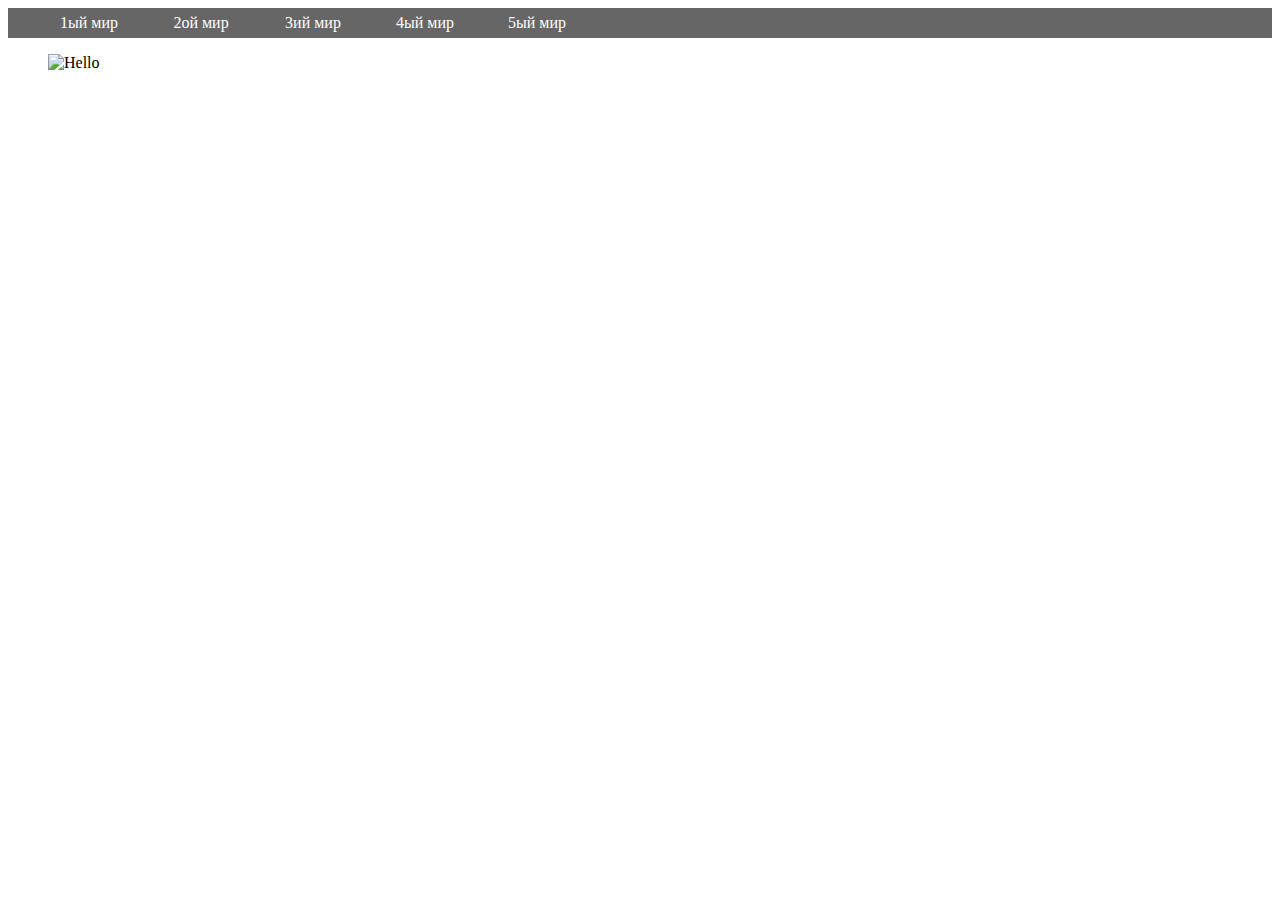
==== index.html @ 3091580a "Update index.html" ====
<!DOCTYPE html>
<html lang="en">
<meta charset="utf-8">
<head>
  <title>My web site</title>
  <link rel="stylesheet" href="/Users/HP/WEB/Homework/css/main.css">
  <link rel="stylesheet" href="https://stackpath.bootstrapcdn.com/bootstrap/5.0.0-alpha1/css/bootstrap.min.css" integrity="sha384-r4NyP46KrjDleawBgD5tp8Y7UzmLA05oM1iAEQ17CSuDqnUK2+k9luXQOfXJCJ4I" crossorigin="anonymous">

  
  <style>
    #navbar ul{
      display: none;
      background-color: #f90;
      position: absolute;
      top: 100%;
    }
    #navbar li:hover ul { display: block; }
    #navbar, #navbar ul{
      margin: 0;
      padding: 0;
      list-style-type: none;
    }
    #navbar {
      height: 30px;
      background-color: #666;
      padding-left: 25px;
      min-width: 470px;
    }
    #navbar li {
      float: left;
      position: relative;
      height: 100%;
    }
    #navbar li a {
      display: block;
      padding: 6px;
      width: 100px;
      color: #fff;
      text-decoration: none;
      text-align: center;
    }
    #navbar ul li { float: none; }
    #navbar li:hover { background-color: #0a0302; }
    #navbar ul li:hover { background-color: #666; }
  </style>
  
</head>
<body>

<ul id="navbar">
  <li><a href="/Users/HP/WEB/Homework/html/index1.html">1ый мир</a></li>
  <li><a href="/Users/HP/WEB/Homework/html/index2.html">2ой мир</a></li>
  <li><a href="/Users/HP/WEB/Homework/html/index3.html">3ий мир</a></li>
  <li><a href="/Users/HP/WEB/Homework/html/index4.html">4ый мир</a></li>
  <li><a href="/Users/HP/WEB/Homework/html/index5.html">5ый мир</a></li>
</ul>

<figure class="fig">
<img src="https://encrypted-tbn0.gstatic.com/images?q=tbn:ANd9GcT_6Fkhcpoa-iKjRsP99sI5611aPm-MU3yocg&usqp=CAU"
     height="500"
     width="600"
     alt="Hello"
     title="Hello">
</figure>

</body>
</html>
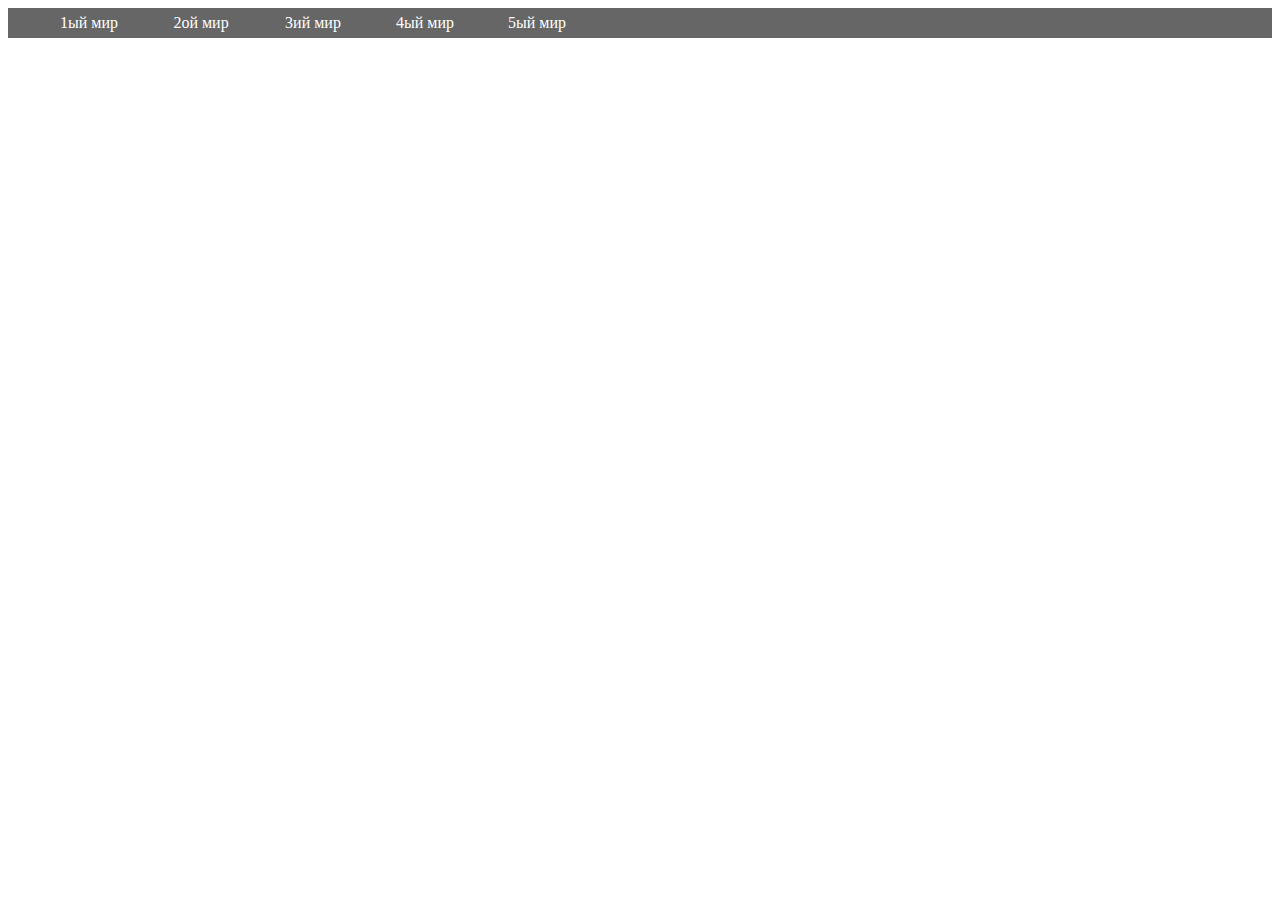
==== commit 5955b324: "Update index.html" ====
--- a/index.html
+++ b/index.html
@@ -3,7 +3,7 @@
 <meta charset="utf-8">
 <head>
   <title>My web site</title>
-  <link rel="stylesheet" href="/Users/HP/WEB/Homework/css/main.css">
+  <link rel="stylesheet" href="https://malchikprostoy.github.io/web-dev/main.css">
   <link rel="stylesheet" href="https://stackpath.bootstrapcdn.com/bootstrap/5.0.0-alpha1/css/bootstrap.min.css" integrity="sha384-r4NyP46KrjDleawBgD5tp8Y7UzmLA05oM1iAEQ17CSuDqnUK2+k9luXQOfXJCJ4I" crossorigin="anonymous">
 
   
@@ -48,20 +48,39 @@
 <body>
 
 <ul id="navbar">
-  <li><a href="/Users/HP/WEB/Homework/html/index1.html">1ый мир</a></li>
-  <li><a href="/Users/HP/WEB/Homework/html/index2.html">2ой мир</a></li>
-  <li><a href="/Users/HP/WEB/Homework/html/index3.html">3ий мир</a></li>
-  <li><a href="/Users/HP/WEB/Homework/html/index4.html">4ый мир</a></li>
-  <li><a href="/Users/HP/WEB/Homework/html/index5.html">5ый мир</a></li>
+  <li><a href="https://malchikprostoy.github.io/web-dev/site-1/index.html">1ый мир</a>
+    <ul>
+      <li><a href="https://krut-art.ru/wp-content/uploads/2021/06/YA-ne-pomeshayu-kartinka.jpg">Performance</a></li>
+      <li><a href="https://ru.wiktionary.org/wiki/%D0%BF%D1%80%D0%B8%D0%B2%D0%B5%D1%82">About</a></li>
+    </ul>
+  </li>
+  <li><a href="https://malchikprostoy.github.io/web-dev/site-2/index.html">2ой мир</a>
+    <ul>
+      <li><a href="https://www.youtube.com/watch?v=fT9ZHpxq4A0">Performance</a></li>
+      <li><a href="https://lifehacker.ru/kak-perestat-tratit-vremya-vpustuyu/">About</a></li>
+    </ul>
+  </li>
+  <li><a href="https://malchikprostoy.github.io/web-dev/site-3/index.html">3ий мир</a>
+    <ul>
+      <li><a href="https://www.youtube.com/watch?v=RGZQwvwwPa0">Performance</a></li>
+      <li><a href="https://sektascience.com/articles/lifestyle/motivation-types/">About</a></li>
+    </ul>
+  </li>
+  <li><a href="https://malchikprostoy.github.io/web-dev/site-4/index.html">4ый мир</a>
+    <ul>
+      <li><a href="https://www.youtube.com/watch?v=3BqB9ocb-c4">Performance</a></li>
+      <li><a href="https://indicator.ru/label/zemlya">About</a></li>
+    </ul>
+  </li>
+  <li><a href="https://malchikprostoy.github.io/web-dev/site-5/index.html">5ый мир</a>
+    <ul>
+      <li><a href="https://www.youtube.com/watch?v=csquJ4wddWU">Performance</a></li>
+      <li><a href="https://ru.wikiquote.org/wiki/%D0%94%D0%BE%D0%B6%D0%B4%D1%8C">About</a></li>
+    </ul>
+  </li>
 </ul>
 
-<figure class="fig">
-<img src="https://encrypted-tbn0.gstatic.com/images?q=tbn:ANd9GcT_6Fkhcpoa-iKjRsP99sI5611aPm-MU3yocg&usqp=CAU"
-     height="500"
-     width="600"
-     alt="Hello"
-     title="Hello">
-</figure>
+<div class="page"> </div>
 
 </body>
 </html>
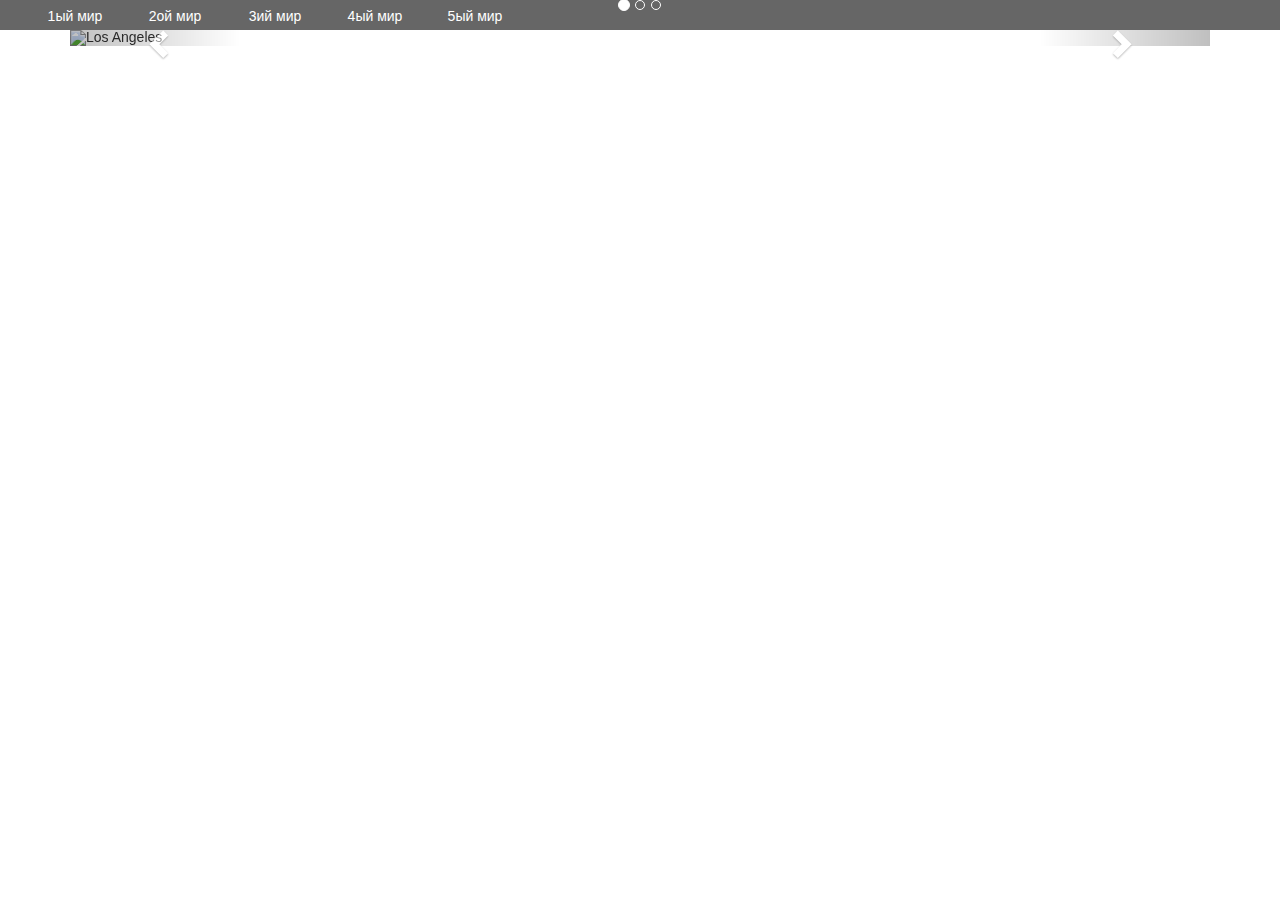
==== commit 34c2d204: "Update index.html" ====
--- a/index.html
+++ b/index.html
@@ -3,8 +3,11 @@
 <meta charset="utf-8">
 <head>
   <title>My web site</title>
-  <link rel="stylesheet" href="https://malchikprostoy.github.io/web-dev/main.css">
+  <link rel="stylesheet" href="/Users/HP/WEB/Homework/css/main.css">
   <link rel="stylesheet" href="https://stackpath.bootstrapcdn.com/bootstrap/5.0.0-alpha1/css/bootstrap.min.css" integrity="sha384-r4NyP46KrjDleawBgD5tp8Y7UzmLA05oM1iAEQ17CSuDqnUK2+k9luXQOfXJCJ4I" crossorigin="anonymous">
+  <link rel="stylesheet" href="https://maxcdn.bootstrapcdn.com/bootstrap/3.4.1/css/bootstrap.min.css">
+  <script src="https://ajax.googleapis.com/ajax/libs/jquery/3.6.0/jquery.min.js"></script>
+  <script src="https://maxcdn.bootstrapcdn.com/bootstrap/3.4.1/js/bootstrap.min.js"></script>
 
   
   <style>
@@ -47,32 +50,34 @@
 </head>
 <body>
 
+
+  
 <ul id="navbar">
-  <li><a href="https://malchikprostoy.github.io/web-dev/site-1/index.html">1ый мир</a>
+  <li><a href="/Users/HP/WEB/Homework/html/index1.html">1ый мир</a>
     <ul>
       <li><a href="https://krut-art.ru/wp-content/uploads/2021/06/YA-ne-pomeshayu-kartinka.jpg">Performance</a></li>
       <li><a href="https://ru.wiktionary.org/wiki/%D0%BF%D1%80%D0%B8%D0%B2%D0%B5%D1%82">About</a></li>
     </ul>
   </li>
-  <li><a href="https://malchikprostoy.github.io/web-dev/site-2/index.html">2ой мир</a>
+  <li><a href="/Users/HP/WEB/Homework/html/index2.html">2ой мир</a>
     <ul>
       <li><a href="https://www.youtube.com/watch?v=fT9ZHpxq4A0">Performance</a></li>
       <li><a href="https://lifehacker.ru/kak-perestat-tratit-vremya-vpustuyu/">About</a></li>
     </ul>
   </li>
-  <li><a href="https://malchikprostoy.github.io/web-dev/site-3/index.html">3ий мир</a>
+  <li><a href="/Users/HP/WEB/Homework/html/index3.html">3ий мир</a>
     <ul>
       <li><a href="https://www.youtube.com/watch?v=RGZQwvwwPa0">Performance</a></li>
       <li><a href="https://sektascience.com/articles/lifestyle/motivation-types/">About</a></li>
     </ul>
   </li>
-  <li><a href="https://malchikprostoy.github.io/web-dev/site-4/index.html">4ый мир</a>
+  <li><a href="/Users/HP/WEB/Homework/html/index4.html">4ый мир</a>
     <ul>
       <li><a href="https://www.youtube.com/watch?v=3BqB9ocb-c4">Performance</a></li>
       <li><a href="https://indicator.ru/label/zemlya">About</a></li>
     </ul>
   </li>
-  <li><a href="https://malchikprostoy.github.io/web-dev/site-5/index.html">5ый мир</a>
+  <li><a href="/Users/HP/WEB/Homework/html/index5.html">5ый мир</a>
     <ul>
       <li><a href="https://www.youtube.com/watch?v=csquJ4wddWU">Performance</a></li>
       <li><a href="https://ru.wikiquote.org/wiki/%D0%94%D0%BE%D0%B6%D0%B4%D1%8C">About</a></li>
@@ -80,7 +85,62 @@
   </li>
 </ul>
 
+<div class="container">
+  
+  <div id="myCarousel" class="carousel slide" data-ride="carousel">
+    <!-- Indicators -->
+    <ol class="carousel-indicators">
+      <li data-target="#myCarousel" data-slide-to="0" class="active"></li>
+      <li data-target="#myCarousel" data-slide-to="1"></li>
+      <li data-target="#myCarousel" data-slide-to="2"></li>
+    </ol>
+
+    <!-- Wrapper for slides -->
+    <div class="carousel-inner">
+
+      <div class="item active">
+        <img src="https://cdn.britannica.com/40/94540-050-789B2064/Palm-trees-skyline-Los-Angeles-background.jpg" alt="Los Angeles" style="width:100%;">
+        <div class="carousel-caption">
+          <h3>Los Angeles</h3>
+          
+        </div>
+      </div>
+
+      <div class="item">
+        <img src="https://cdn.britannica.com/59/94459-050-DBA42467/Skyline-Chicago.jpg" alt="Chicago" style="width:100%;">
+        <div class="carousel-caption">
+          <h3>Chicago</h3>
+          
+        </div>
+      </div>
+    
+      <div class="item">
+        <img src="https://www.history.com/.image/ar_16:9%2Cc_fill%2Ccs_srgb%2Cfl_progressive%2Cq_auto:good%2Cw_1200/MTkyNDQ5NzY0ODY2OTI1OTgw/gettyimages-1395722285.jpg" alt="New York" style="width:100%;">
+        <div class="carousel-caption">
+          <h3>New York</h3>
+          
+        </div>
+      </div>
+  
+    </div>
+
+    <!-- Left and right controls -->
+    <a class="left carousel-control" href="#myCarousel" data-slide="prev">
+      <span class="glyphicon glyphicon-chevron-left"></span>
+      <span class="sr-only">Previous</span>
+    </a>
+    <a class="right carousel-control" href="#myCarousel" data-slide="next">
+      <span class="glyphicon glyphicon-chevron-right"></span>
+      <span class="sr-only">Next</span>
+    </a>
+  </div>
+</div>
+
+
 <div class="page"> </div>
+
+
+
 
 </body>
 </html>
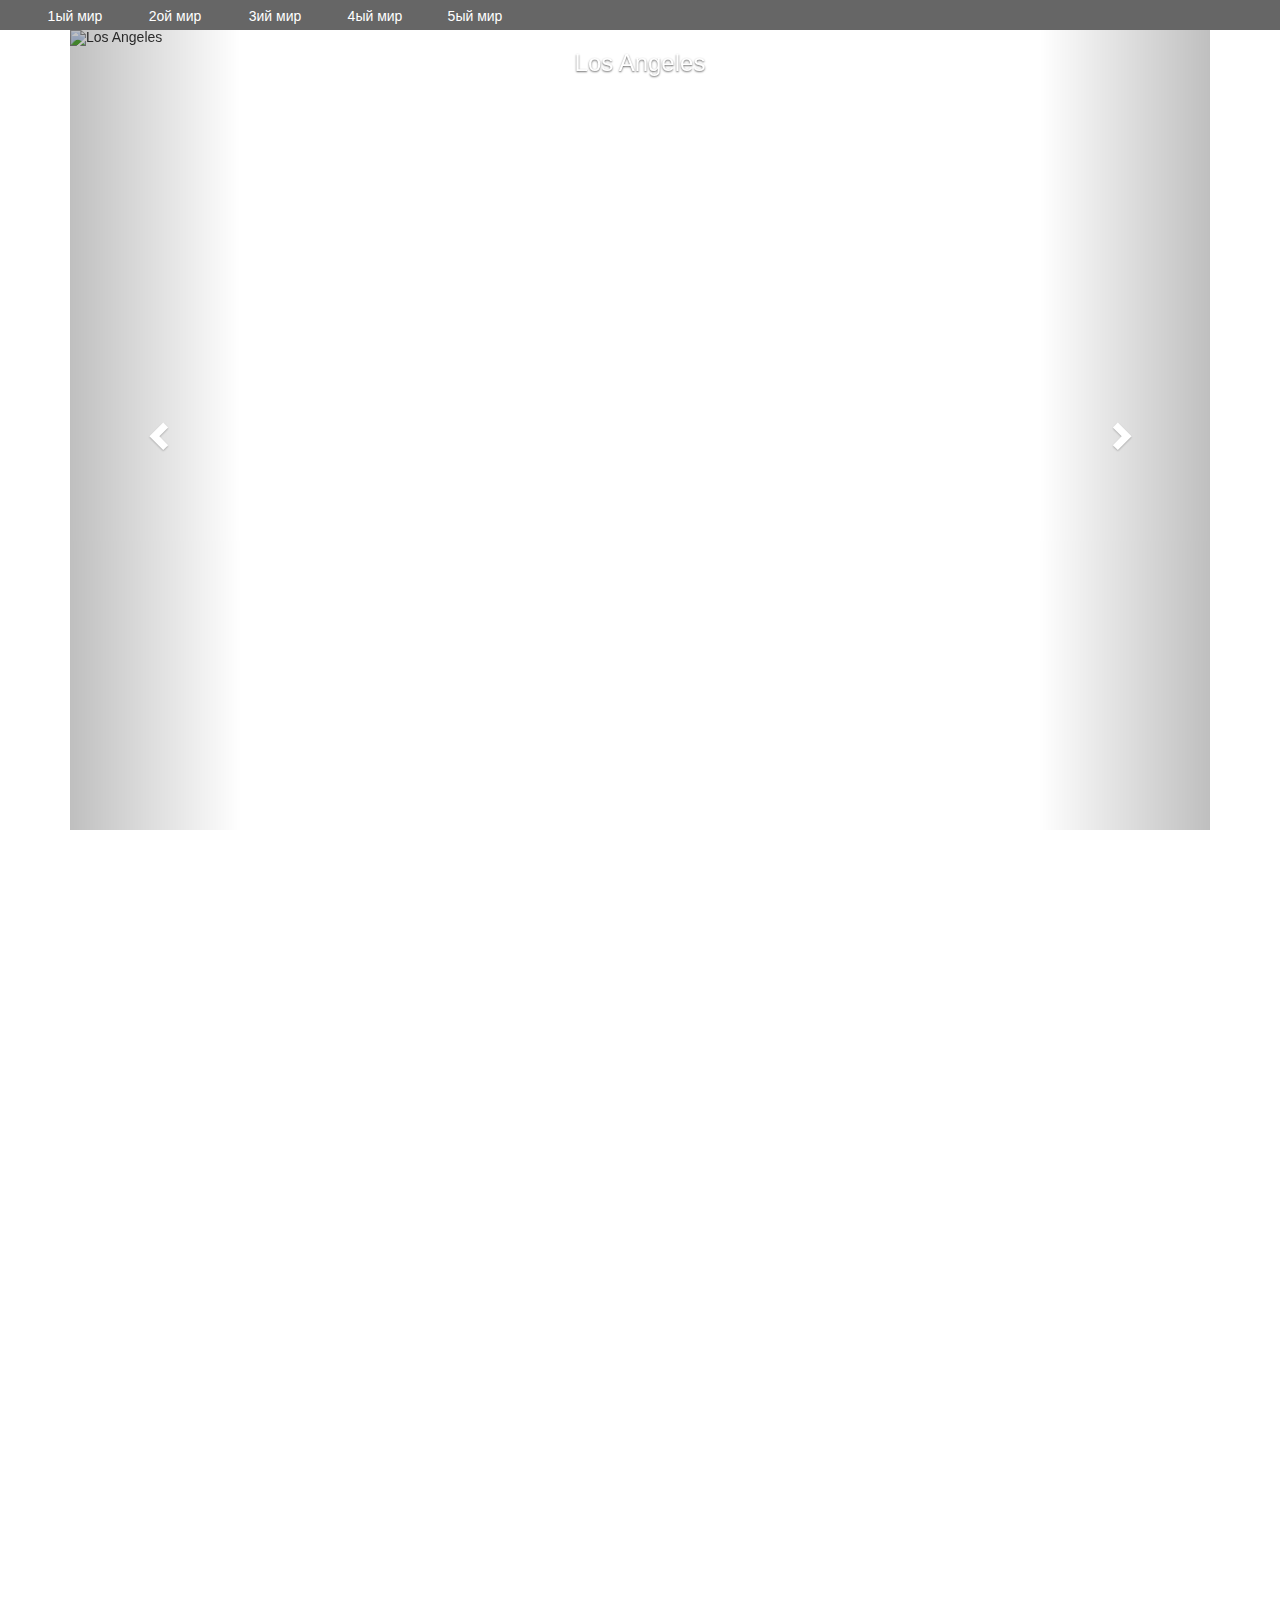
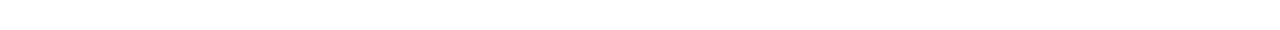
==== commit be35eb7d: "Update index.html" ====
--- a/index.html
+++ b/index.html
@@ -3,7 +3,7 @@
 <meta charset="utf-8">
 <head>
   <title>My web site</title>
-  <link rel="stylesheet" href="/Users/HP/WEB/Homework/css/main.css">
+  <link rel="stylesheet" href="https://malchikprostoy.github.io/web-dev/main.css">
   <link rel="stylesheet" href="https://stackpath.bootstrapcdn.com/bootstrap/5.0.0-alpha1/css/bootstrap.min.css" integrity="sha384-r4NyP46KrjDleawBgD5tp8Y7UzmLA05oM1iAEQ17CSuDqnUK2+k9luXQOfXJCJ4I" crossorigin="anonymous">
   <link rel="stylesheet" href="https://maxcdn.bootstrapcdn.com/bootstrap/3.4.1/css/bootstrap.min.css">
   <script src="https://ajax.googleapis.com/ajax/libs/jquery/3.6.0/jquery.min.js"></script>
@@ -53,31 +53,31 @@
 
   
 <ul id="navbar">
-  <li><a href="/Users/HP/WEB/Homework/html/index1.html">1ый мир</a>
+  <li><a href="https://malchikprostoy.github.io/web-dev/site-1/index.html">1ый мир</a>
     <ul>
       <li><a href="https://krut-art.ru/wp-content/uploads/2021/06/YA-ne-pomeshayu-kartinka.jpg">Performance</a></li>
       <li><a href="https://ru.wiktionary.org/wiki/%D0%BF%D1%80%D0%B8%D0%B2%D0%B5%D1%82">About</a></li>
     </ul>
   </li>
-  <li><a href="/Users/HP/WEB/Homework/html/index2.html">2ой мир</a>
+  <li><a href="https://malchikprostoy.github.io/web-dev/site-2/index.html">2ой мир</a>
     <ul>
       <li><a href="https://www.youtube.com/watch?v=fT9ZHpxq4A0">Performance</a></li>
       <li><a href="https://lifehacker.ru/kak-perestat-tratit-vremya-vpustuyu/">About</a></li>
     </ul>
   </li>
-  <li><a href="/Users/HP/WEB/Homework/html/index3.html">3ий мир</a>
+  <li><a href="https://malchikprostoy.github.io/web-dev/site-3/index.html">3ий мир</a>
     <ul>
       <li><a href="https://www.youtube.com/watch?v=RGZQwvwwPa0">Performance</a></li>
       <li><a href="https://sektascience.com/articles/lifestyle/motivation-types/">About</a></li>
     </ul>
   </li>
-  <li><a href="/Users/HP/WEB/Homework/html/index4.html">4ый мир</a>
+  <li><a href="https://malchikprostoy.github.io/web-dev/site-4/index.html">4ый мир</a>
     <ul>
       <li><a href="https://www.youtube.com/watch?v=3BqB9ocb-c4">Performance</a></li>
       <li><a href="https://indicator.ru/label/zemlya">About</a></li>
     </ul>
   </li>
-  <li><a href="/Users/HP/WEB/Homework/html/index5.html">5ый мир</a>
+  <li><a href="https://malchikprostoy.github.io/web-dev/site-5/index.html">5ый мир</a>
     <ul>
       <li><a href="https://www.youtube.com/watch?v=csquJ4wddWU">Performance</a></li>
       <li><a href="https://ru.wikiquote.org/wiki/%D0%94%D0%BE%D0%B6%D0%B4%D1%8C">About</a></li>
